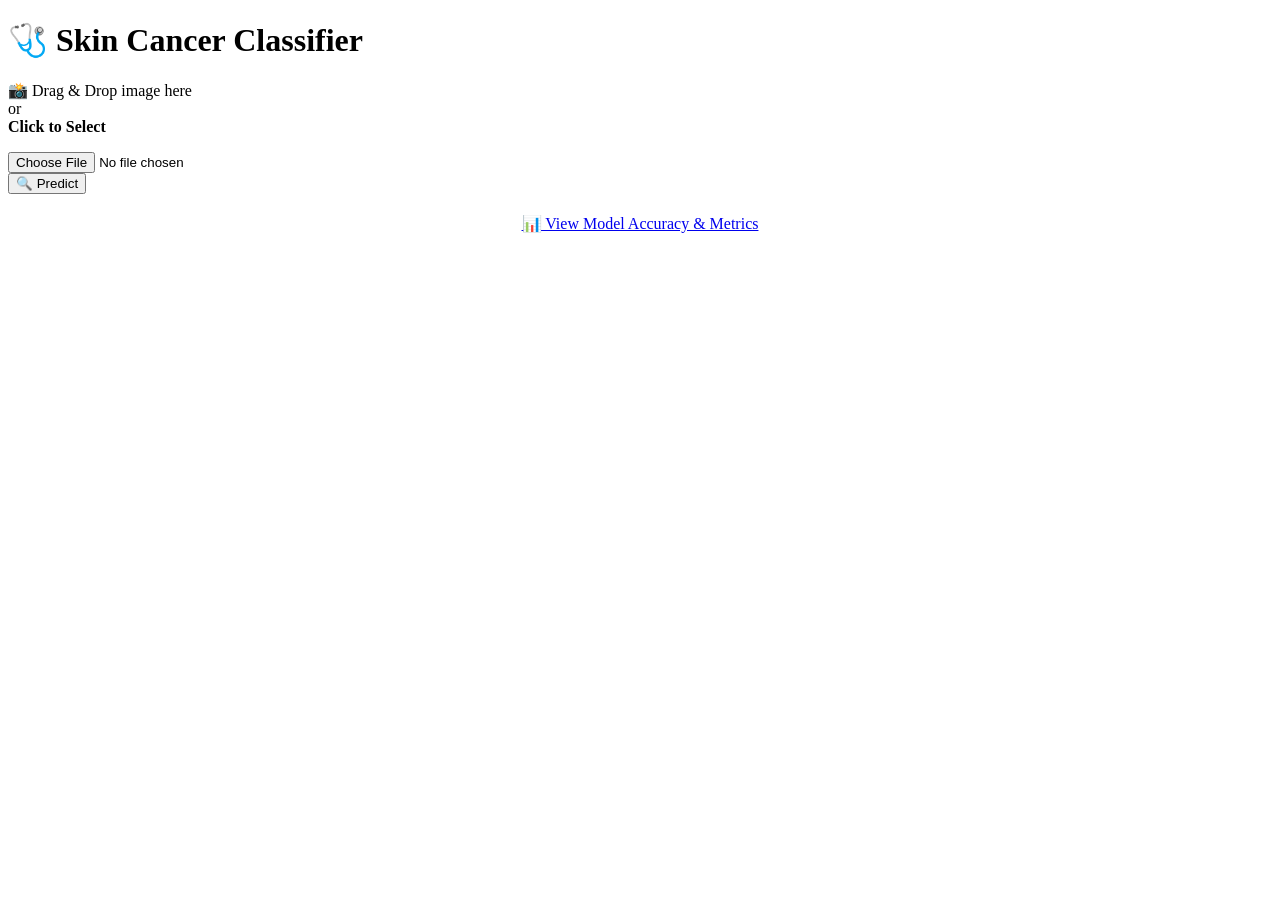
==== templates/index.html @ 7e5125b7 "commit" ====
<!doctype html>
<html lang="en">
<head>
  <meta charset="utf-8">
  <title>Skin Cancer Classifier</title>
  <meta name="viewport" content="width=device-width, initial-scale=1.0">
  <link rel="stylesheet" href="{{ url_for('static', filename='styles.css') }}">
</head>
<body>
  <div class="container">
    <h1>🩺 Skin Cancer Classifier</h1>

    <form method="post" action="/predict" enctype="multipart/form-data" id="uploadForm">
      <div id="dropZone">
        <p>📸 Drag & Drop image here<br>or<br><strong>Click to Select</strong></p>
        <input type="file" name="file" accept="image/*" id="fileInput">
      </div>
      <button type="submit">🔍 Predict</button>
    </form>

    <div style="margin-top: 20px; text-align: center;">
        <a href="/metrics" class="btn btn-secondary">
            📊 View Model Accuracy & Metrics
        </a>
    </div>
    <div id="previewContainer" style="display:none;">
      <h3>Uploaded Image:</h3>
      <img id="previewImage" src="#" alt="Preview">
    </div>
  </div>

<script>
  const dropZone = document.getElementById('dropZone');
  const fileInput = document.getElementById('fileInput');
  const previewImage = document.getElementById('previewImage');
  const previewContainer = document.getElementById('previewContainer');

  dropZone.addEventListener('click', () => fileInput.click());

  dropZone.addEventListener('dragover', (e) => {
    e.preventDefault();
    dropZone.classList.add('dragover');
  });

  dropZone.addEventListener('dragleave', () => {
    dropZone.classList.remove('dragover');
  });

  dropZone.addEventListener('drop', (e) => {
    e.preventDefault();
    dropZone.classList.remove('dragover');
    fileInput.files = e.dataTransfer.files;
    showPreview(fileInput.files[0]);
  });

  fileInput.addEventListener('change', () => {
    if (fileInput.files.length > 0) {
      showPreview(fileInput.files[0]);
    }
  });

  function showPreview(file) {
    const reader = new FileReader();
    reader.onload = (e) => {
      previewImage.src = e.target.result;
      previewContainer.style.display = 'block';
    };
    reader.readAsDataURL(file);
  }
</script>
</body>
</html>
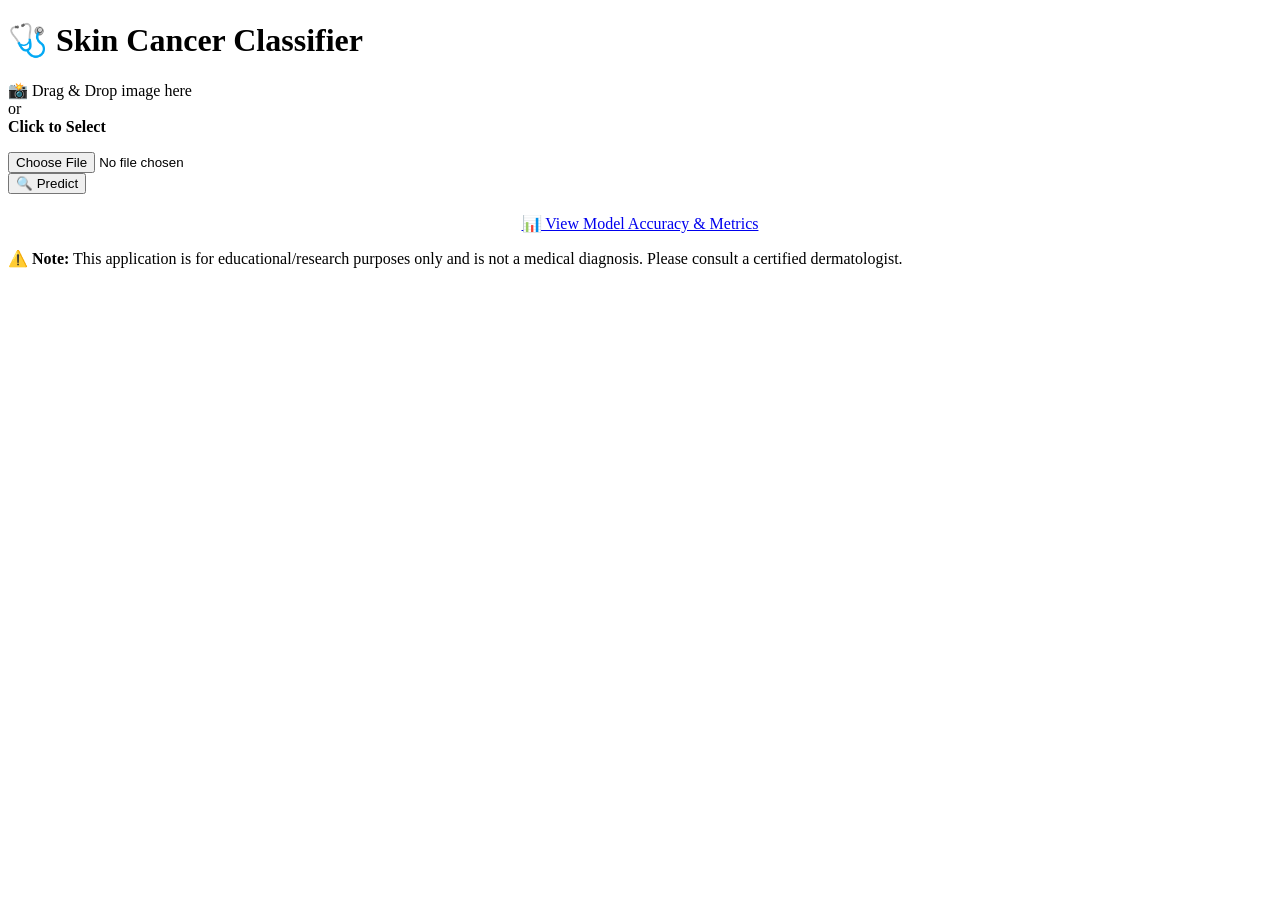
==== commit d74f61c8: "add disclaimer in app home page" ====
--- a/templates/index.html
+++ b/templates/index.html
@@ -27,6 +27,10 @@
       <h3>Uploaded Image:</h3>
       <img id="previewImage" src="#" alt="Preview">
     </div>
+
+    <p class="disclaimer">
+        ⚠️ <strong>Note:</strong> This application is for educational/research purposes only and is not a medical diagnosis. Please consult a certified dermatologist.
+    </p>
   </div>
 
 <script>
